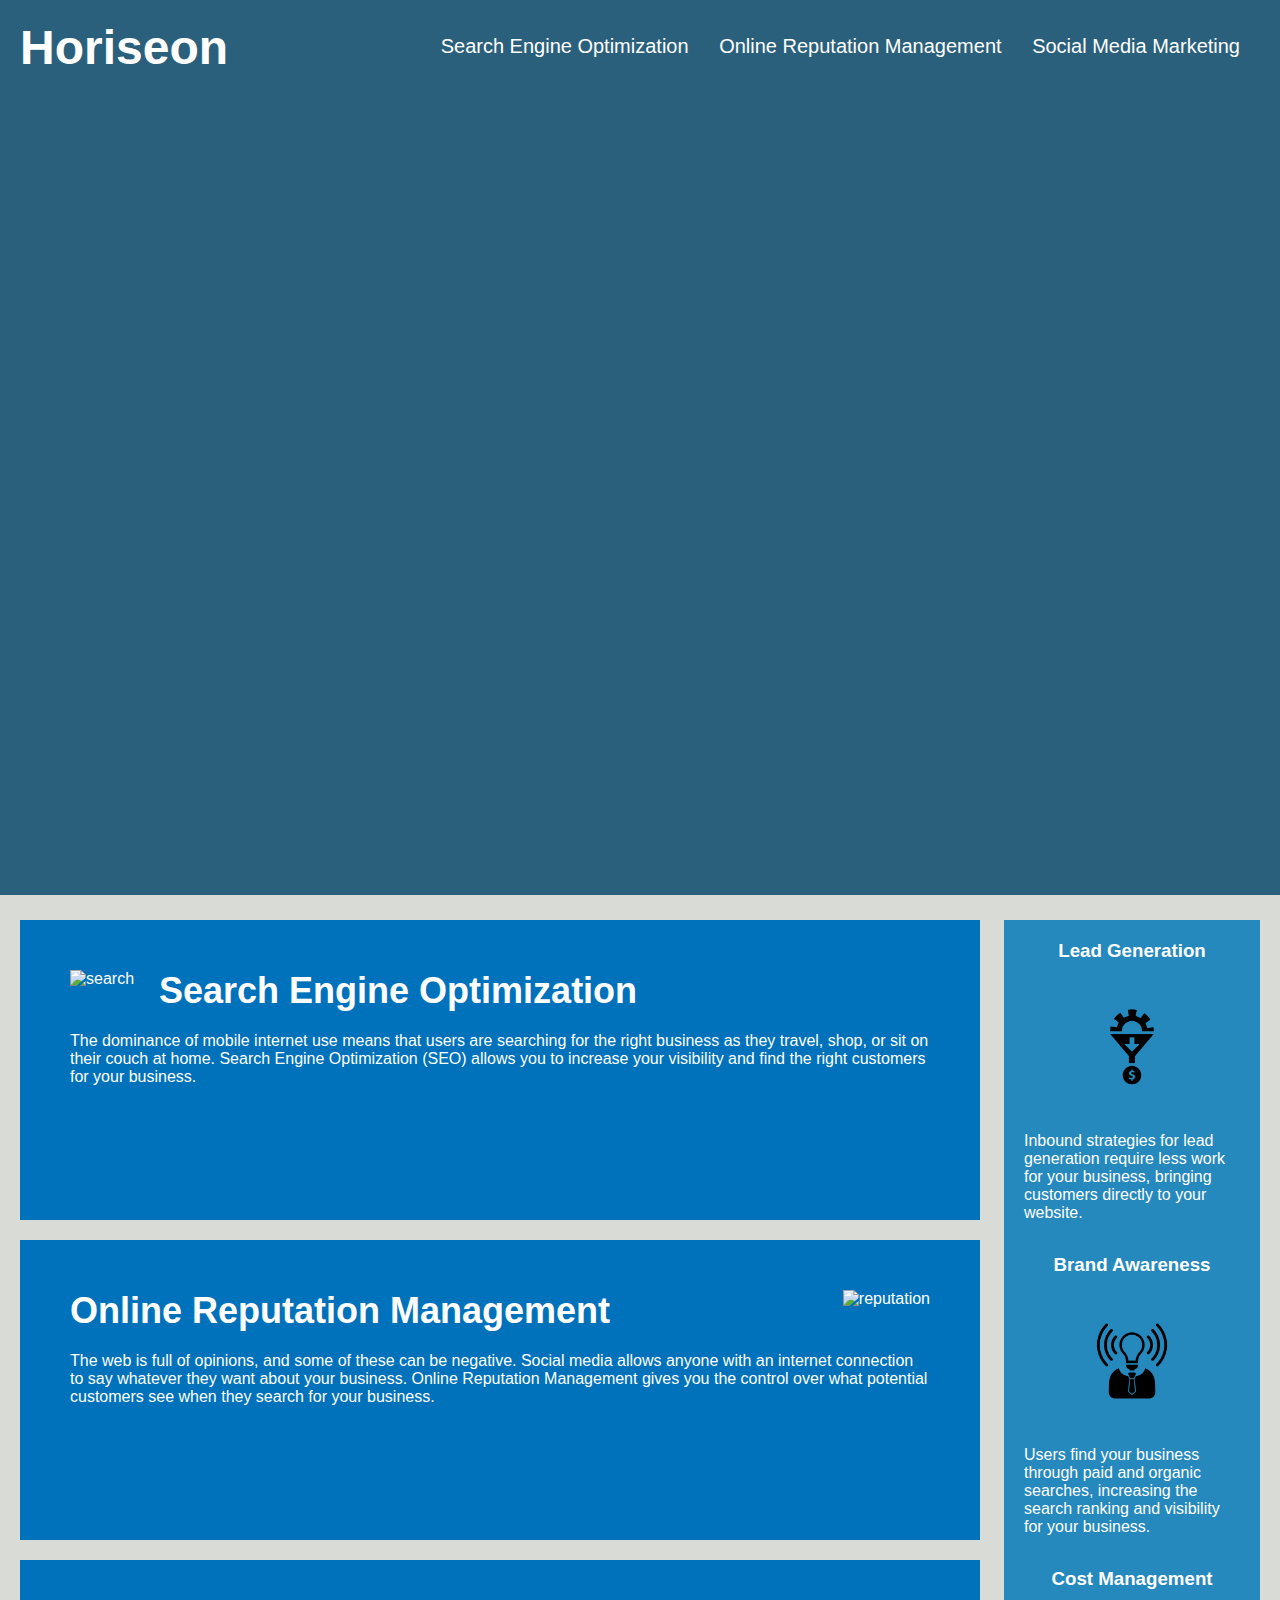
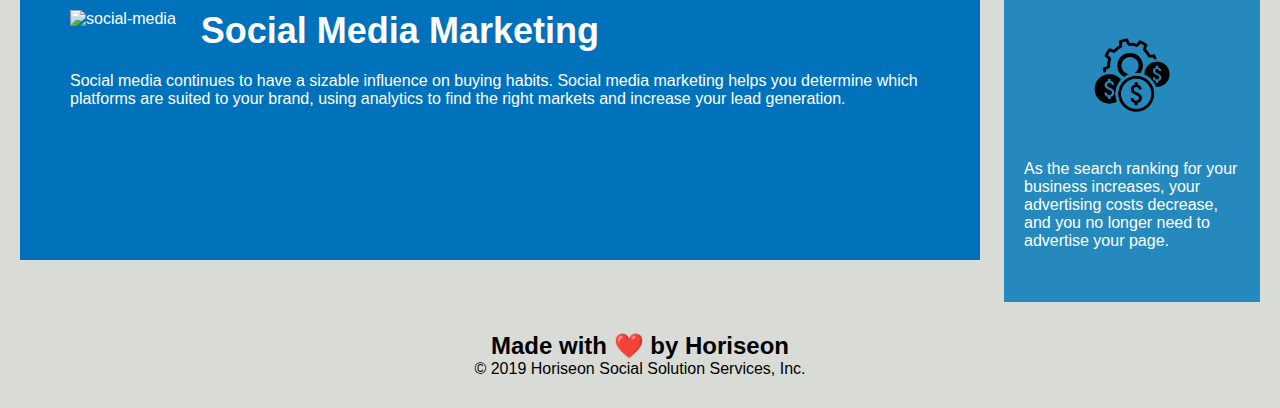
==== index.html @ 10991fba "Reorganize challenge assets to post on web" ====
<!DOCTYPE html>
<html lang="en-us">

<head>
    <meta charset="UTF-8" />
    <link rel="stylesheet" href="./assets/css/style.css">
    <title>Benefits of Horiseon</title>
</head>

<body>
    <header>
        <h1>Horiseon</h1>
        <section class = "header-container">
            <nav class="header-list">
                <li>
                    <a href="#search-engine-optimization">Search Engine Optimization</a>
                </li>
                <li>
                    <a href="#online-reputation-management">Online Reputation Management</a>
                </li>
                <li>
                    <a href="#social-media-marketing">Social Media Marketing</a>
                </li>
            </nav>
        </section>
    </header>
       
    <header class="hero"></header>
    <main class="content">
        <section class="search-engine-optimization">
            <img src="./assets/images/search-engine-optimization.jpg" class="search-engine-float" alt="search" title="search" />
            <h2>Search Engine Optimization</h2>
            <p>
                The dominance of mobile internet use means that users are searching for the right business as they travel, shop, or sit on their couch at home. Search Engine Optimization (SEO) allows you to increase your visibility and find the right customers for your business.
            </p>
        </section>
        <section class="online-reputation-management">
            <img src="./assets/images/online-reputation-management.jpg" class="float-right" alt="reputation" title="reputation"/>
            <h2>Online Reputation Management</h2>
            <p>
                The web is full of opinions, and some of these can be negative. Social media allows anyone with an internet connection to say whatever they want about your business. Online Reputation Management gives you the control over what potential customers see when they search for your business.
            </p>
        </section>
        <section class="social-media-marketing">
            <img src="./assets/images/social-media-marketing.jpg" class="social-float" alt="social-media" title="social media" />
            <h2>Social Media Marketing</h2>
            <p>
                Social media continues to have a sizable influence on buying habits. Social media marketing helps you determine which platforms are suited to your brand, using analytics to find the right markets and increase your lead generation.
            </p>
        </section>
    </main>
    <aside class="benefits">
        <section class="benefit-lead">
            <h3>Lead Generation</h3>
            <img src="./assets/images/lead-generation.png" alt="lead-gen" title="lead generation" />
            <p>
                Inbound strategies for lead generation require less work for your business, bringing customers directly to your website.
            </p>
        </section>
        <section class="benefit-brand">
            <h3>Brand Awareness</h3>
            <img src="./assets/images/brand-awareness.png" alt="brand-icon" title="brand awareness" />
            <p>
                Users find your business through paid and organic searches, increasing the search ranking and visibility for your business.
            </p>
        </section>
        <section class="benefit-cost">
            <h3>Cost Management</h3>
            <img src="./assets/images/cost-management.png" alt="cost-icon" title="cost icon" />
            <p>
                As the search ranking for your business increases, your advertising costs decrease, and you no longer need to advertise your page.
            </p>
        </section>
    </aside>
    <footer>
        <h2>Made with ❤️️ by Horiseon</h2>
        <p>
            &copy; 2019 Horiseon Social Solution Services, Inc.
        </p>
    </footer>
</body>

</html>
---- assets/css/style.css ----
* {
    box-sizing: border-box;
    padding: 0;
    margin: 0;
}

body {
    background-color: #d9dcd6;
}

header {
    padding: 20px;
    font-family: 'Trebuchet MS', 'Lucida Sans Unicode', 'Lucida Grande', 'Lucida Sans', Arial, sans-serif;
    background-color: #2a607c;
    color: #ffffff;
}

header h1 {
    display: inline-block;
    font-size: 48px;
}

.header-container {
    padding-top: 15px;
    margin-right: 20px;
    float: right;
    font-family: 'Gill Sans', 'Gill Sans MT', Calibri, 'Trebuchet MS', sans-serif;
    font-size: 20px;
}

.header-list {
    list-style-type: none;
}

.header-list li {
    display: inline-block;
    margin-left: 25px;
}

a {
    color: #ffffff;
    text-decoration: none;
}

p {
    font-size: 16px;
}

.hero {
    height: 800px;
    width: 100%;
    margin-bottom: 25px;
    background-image: url("../images/digital-marketing-meeting.jpg");
    background-size: cover;
    background-position: center;
}

.search-engine-optimization {
    margin-bottom: 20px;
    padding: 50px;
    height: 300px;
    font-family: 'Gill Sans', 'Gill Sans MT', Calibri, 'Trebuchet MS', sans-serif;
    background-color: #0072bb;
    color: #ffffff;
}

.search-engine-optimization img {
    max-height: 200px;
}

.search-engine-optimization h2 {
    margin-bottom: 20px;
    font-size: 36px;
}

.search-engine-float {
    float: left;
    margin-right: 25px;
}

.online-reputation-management {
    margin-bottom: 20px;
    padding: 50px;
    height: 300px;
    font-family: 'Gill Sans', 'Gill Sans MT', Calibri, 'Trebuchet MS', sans-serif;
    background-color: #0072bb;
    color: #ffffff;
}

.online-reputation-management img {
    max-height: 200px;
}

.online-reputation-management h2 {
    margin-bottom: 20px;
    font-size: 36px;
}

.float-right {
    float: right;
    margin-left: 25px;
}

.social-media-marketing {
    margin-bottom: 20px;
    padding: 50px;
    height: 300px;
    font-family: 'Gill Sans', 'Gill Sans MT', Calibri, 'Trebuchet MS', sans-serif;
    background-color: #0072bb;
    color: #ffffff;
}

.social-media-marketing img {
    max-height: 200px;
}

.social-media-marketing h2 {
    margin-bottom: 20px;
    font-size: 36px;
}

.social-float {
    float: left;
    margin-right: 25px;
}


.content {
    width: 75%;
    display: inline-block;
    margin-left: 20px;
}

.benefits {
    margin-right: 20px;
    padding: 20px;
    clear: both;
    float: right;
    width: 20%;
    height: 100%;
    font-family: 'Gill Sans', 'Gill Sans MT', Calibri, 'Trebuchet MS', sans-serif;
    background-color: #2589bd;
}

.benefit-lead {
    margin-bottom: 32px;
    color: #ffffff;
}

.benefit-lead h3 {
    margin-bottom: 10px;
    text-align: center;
}

.benefit-brand {
    margin-bottom: 32px;
    color: #ffffff;
}

.benefit-brand h3 {
    margin-bottom: 10px;
    text-align: center;
}

.benefit-cost {
    margin-bottom: 32px;
    color: #ffffff;
}


.benefit-cost h3 {
    margin-bottom: 10px;
    text-align: center;
}

.benefit-lead img {
    display: block;
    margin: 10px auto;
    max-width: 150px;
}

.benefit-cost img {
    display: block;
    margin: 10px auto;
    max-width: 150px;
}

.benefit-brand img {
    display: block;
    margin: 10px auto;
    max-width: 150px;
}

footer {
    padding: 30px;
    clear: both;
    font-family: 'Trebuchet MS', 'Lucida Sans Unicode', 'Lucida Grande', 'Lucida Sans', Arial, sans-serif;
    text-align: center;
}

.footer h2 {
    font-size: 20px;
}
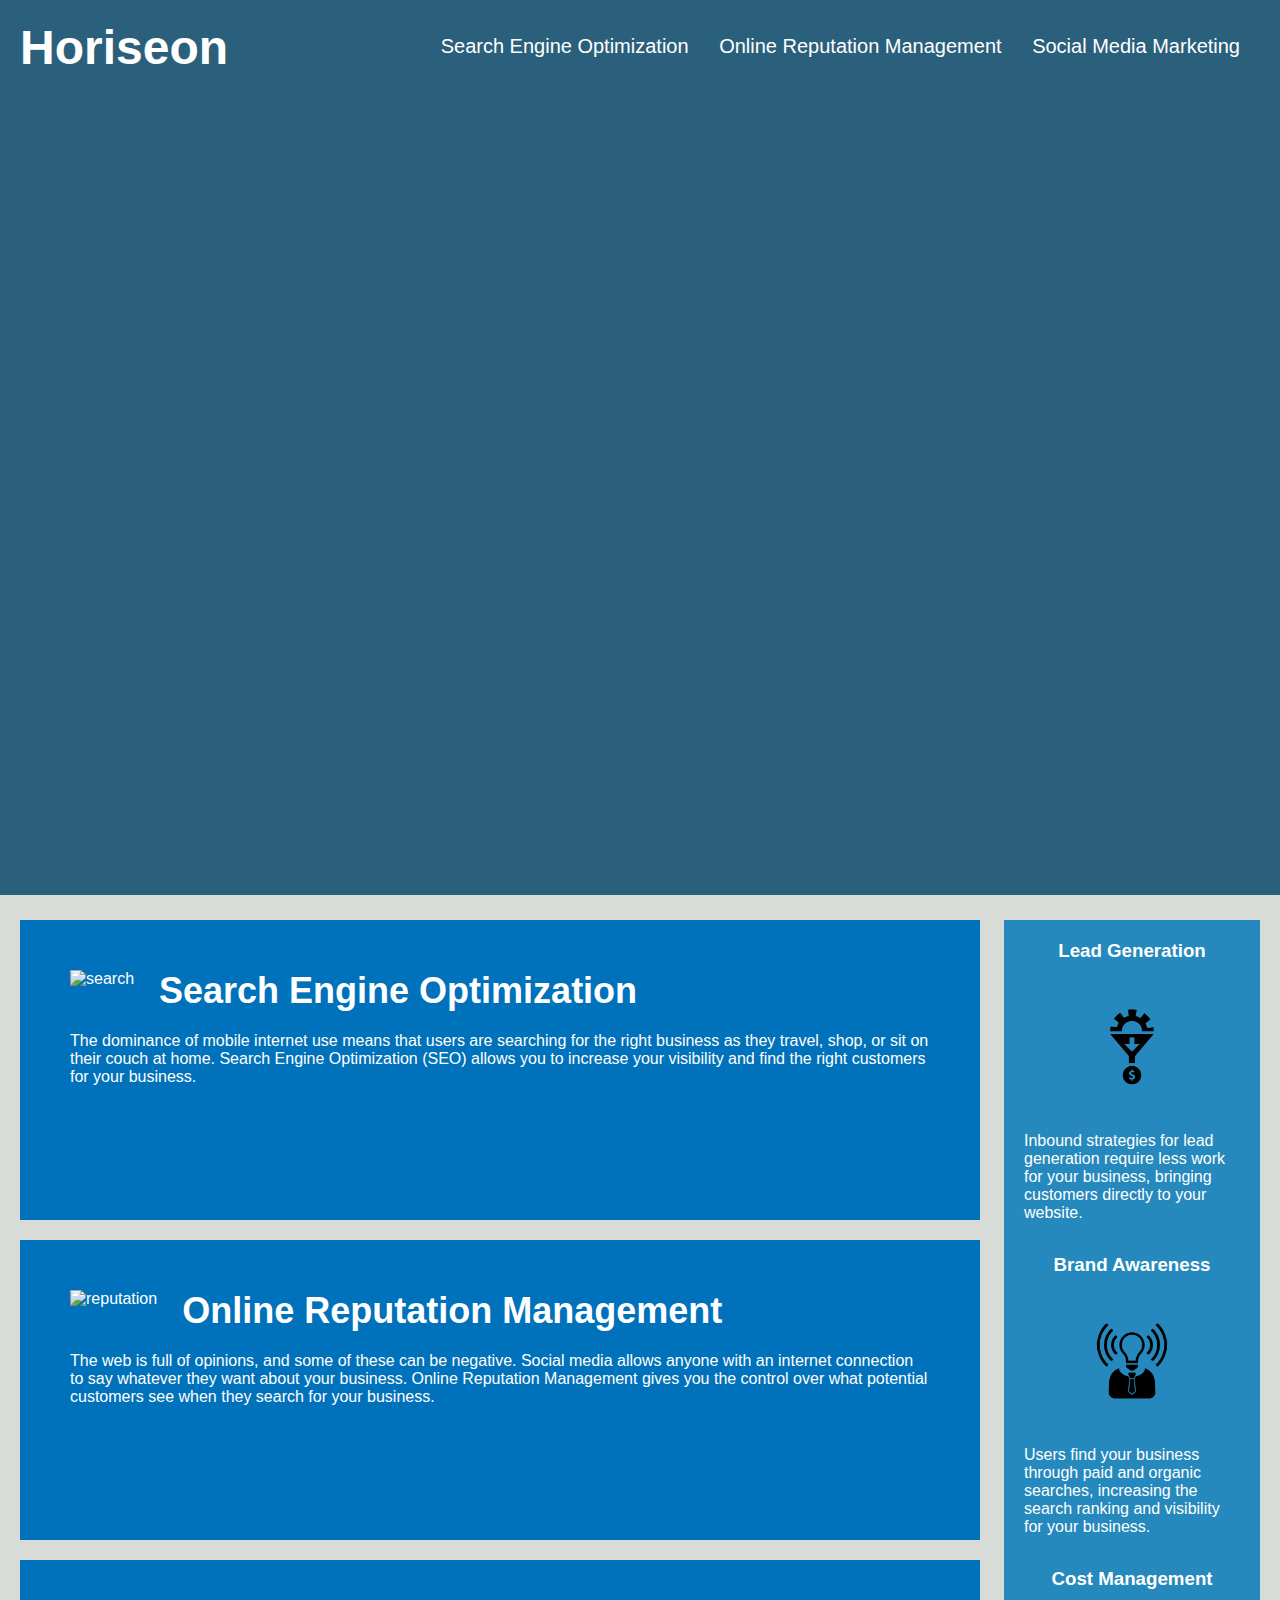
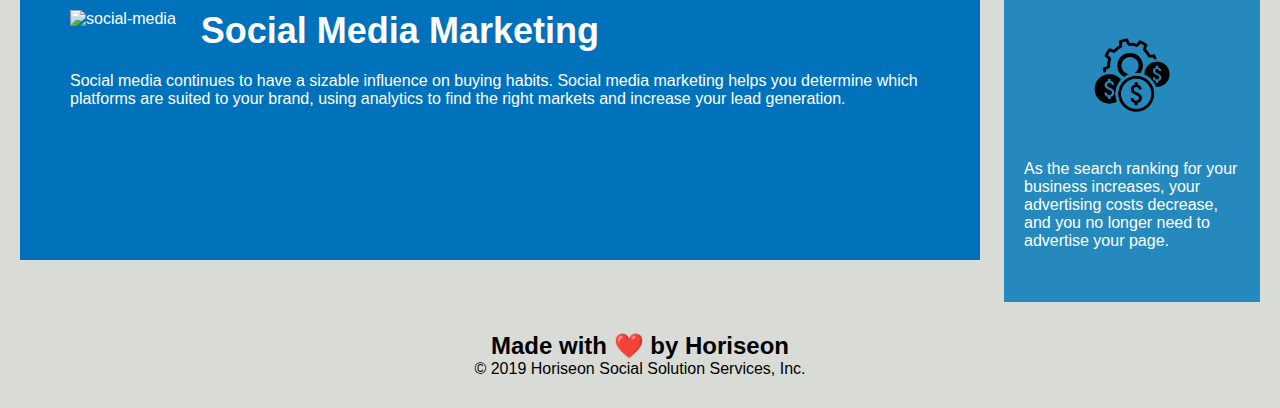
==== commit c5f8b5ed: "Add ID tags for nav bar navigation and consolidate CSS" ====
--- a/index.html
+++ b/index.html
@@ -27,27 +27,27 @@
        
     <header class="hero"></header>
     <main class="content">
-        <section class="search-engine-optimization">
+        <article id="search-engine-optimization" class="search-engine-optimization">
             <img src="./assets/images/search-engine-optimization.jpg" class="search-engine-float" alt="search" title="search" />
             <h2>Search Engine Optimization</h2>
             <p>
                 The dominance of mobile internet use means that users are searching for the right business as they travel, shop, or sit on their couch at home. Search Engine Optimization (SEO) allows you to increase your visibility and find the right customers for your business.
             </p>
-        </section>
-        <section class="online-reputation-management">
+        </article>
+        <article id="online-reputation-management" class="online-reputation-management">
             <img src="./assets/images/online-reputation-management.jpg" class="float-right" alt="reputation" title="reputation"/>
             <h2>Online Reputation Management</h2>
             <p>
                 The web is full of opinions, and some of these can be negative. Social media allows anyone with an internet connection to say whatever they want about your business. Online Reputation Management gives you the control over what potential customers see when they search for your business.
             </p>
-        </section>
-        <section class="social-media-marketing">
+        </article>
+        <article id="social-media-marketing" class="social-media-marketing">
             <img src="./assets/images/social-media-marketing.jpg" class="social-float" alt="social-media" title="social media" />
             <h2>Social Media Marketing</h2>
             <p>
                 Social media continues to have a sizable influence on buying habits. Social media marketing helps you determine which platforms are suited to your brand, using analytics to find the right markets and increase your lead generation.
             </p>
-        </section>
+        </article>
     </main>
     <aside class="benefits">
         <section class="benefit-lead">
--- a/assets/css/style.css
+++ b/assets/css/style.css
@@ -55,52 +55,15 @@
     background-position: center;
 }
 
-.search-engine-optimization {
-    margin-bottom: 20px;
-    padding: 50px;
-    height: 300px;
-    font-family: 'Gill Sans', 'Gill Sans MT', Calibri, 'Trebuchet MS', sans-serif;
-    background-color: #0072bb;
-    color: #ffffff;
+.content {
+    width: 75%;
+    display: inline-block;
+    margin-left: 20px;
 }
 
-.search-engine-optimization img {
-    max-height: 200px;
-}
-
-.search-engine-optimization h2 {
-    margin-bottom: 20px;
-    font-size: 36px;
-}
-
-.search-engine-float {
-    float: left;
-    margin-right: 25px;
-}
-
-.online-reputation-management {
-    margin-bottom: 20px;
-    padding: 50px;
-    height: 300px;
-    font-family: 'Gill Sans', 'Gill Sans MT', Calibri, 'Trebuchet MS', sans-serif;
-    background-color: #0072bb;
-    color: #ffffff;
-}
-
-.online-reputation-management img {
-    max-height: 200px;
-}
-
-.online-reputation-management h2 {
-    margin-bottom: 20px;
-    font-size: 36px;
-}
-
-.float-right {
-    float: right;
-    margin-left: 25px;
-}
-
+/* Consolidate CSS */
+.search-engine-optimization,
+.online-reputation-management, 
 .social-media-marketing {
     margin-bottom: 20px;
     padding: 50px;
@@ -110,26 +73,29 @@
     color: #ffffff;
 }
 
+/* Consolidate CSS */
+.search-engine-optimization img, 
+.online-reputation-management img,
 .social-media-marketing img {
     max-height: 200px;
 }
 
+/* Consolidate CSS */
+.search-engine-optimization h2, 
+.online-reputation-management h2, 
 .social-media-marketing h2 {
     margin-bottom: 20px;
     font-size: 36px;
 }
 
+/* Consolidate CSS */
+.search-engine-float, 
+.float-right, 
 .social-float {
     float: left;
     margin-right: 25px;
 }
 
-
-.content {
-    width: 75%;
-    display: inline-block;
-    margin-left: 20px;
-}
 
 .benefits {
     margin-right: 20px;
@@ -142,50 +108,26 @@
     background-color: #2589bd;
 }
 
-.benefit-lead {
-    margin-bottom: 32px;
-    color: #ffffff;
-}
-
-.benefit-lead h3 {
-    margin-bottom: 10px;
-    text-align: center;
-}
-
-.benefit-brand {
-    margin-bottom: 32px;
-    color: #ffffff;
-}
-
-.benefit-brand h3 {
-    margin-bottom: 10px;
-    text-align: center;
-}
-
+/* Consolidate CSS */
+.benefit-lead, 
+.benefit-brand, 
 .benefit-cost {
     margin-bottom: 32px;
     color: #ffffff;
 }
 
-
+/* Consolidate CSS */
+.benefit-lead h3, 
+.benefit-brand h3, 
 .benefit-cost h3 {
     margin-bottom: 10px;
     text-align: center;
 }
 
-.benefit-lead img {
-    display: block;
-    margin: 10px auto;
-    max-width: 150px;
-}
-
+/* Consolidate CSS */
+.benefit-lead img, 
+.benefit-brand img, 
 .benefit-cost img {
-    display: block;
-    margin: 10px auto;
-    max-width: 150px;
-}
-
-.benefit-brand img {
     display: block;
     margin: 10px auto;
     max-width: 150px;
